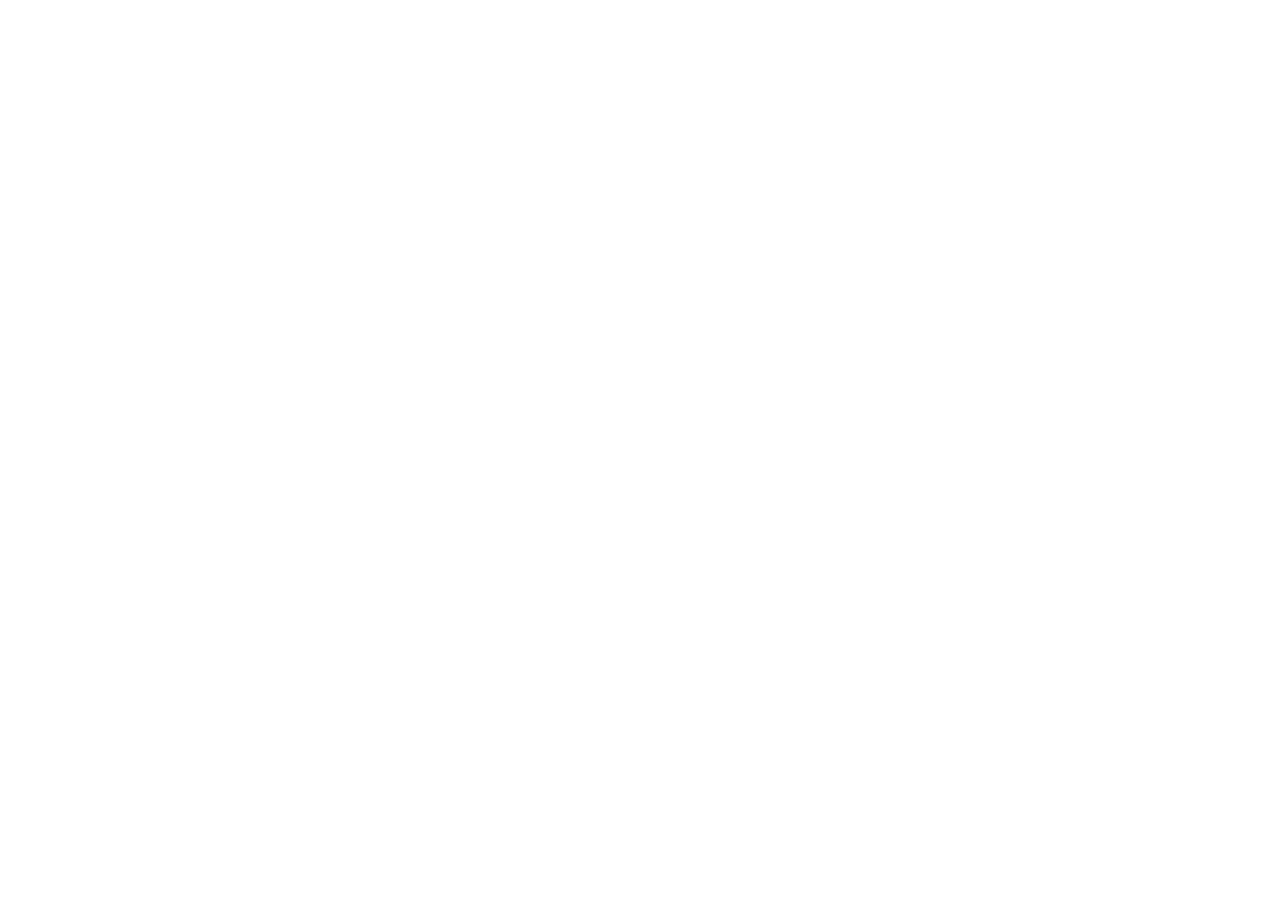
==== test.html @ 7bb8c090 "Attempting to get tests passing. Now running." ====
<!DOCTYPE html>
<html>
    <head>
        <meta charset="utf-8">
        <meta name="viewport" content="width=device-width, initial-scale=1.0" />
        <link rel="stylesheet" href="https://unpkg.com/mocha/mocha.css" />
        <title>Tests</title>
    </head>
    <body>
        <div id="mocha"></div>

        <script>
            window.addEventListener('DOMContentLoaded', async () => {
                try {
                    const response = await fetch('index.html')
                    const html = await response.text()

                    const tempHtmlDoc = new DOMParser().parseFromString(html, 'text/html');
                    const headContent = tempHtmlDoc.head;
                    const bodyContent = tempHtmlDoc.body;

                    // document.head.innerHTML += headContent.innerHTML;
                    // document.body.innerHTML += bodyContent.innerHTML;

                    console.log('Extracted Head:', headContent);
                    console.log('Extracted Body:', bodyContent);

                    // document.body.prepend(html)
                    mocha.run()
                } catch (error) {
                    console.warn('Failed to load app.html:', error)
                }
                // fetch('index.html')
                //     .then(response => response.text())
                //     .then(html => {
                //         document.body.innerHTML = html;
                //         mocha.run();
                //     })
                //     .catch(err => console.warn('Failed to load app.html:', err));
            });
        </script>

        <!-- Mocha -->
        <script src="https://cdnjs.cloudflare.com/ajax/libs/mocha/10.2.0/mocha.min.js"></script>

        <!-- Chai (UMD version) -->
        <script src="https://cdnjs.cloudflare.com/ajax/libs/chai/4.3.6/chai.min.js"></script>

        <!-- Sinon and Sinon-Chai -->
        <script src="https://cdnjs.cloudflare.com/ajax/libs/sinon.js/15.0.1/sinon.min.js"></script>
        <script src="https://cdn.jsdelivr.net/npm/sinon-chai@1.3.1/lib/sinon-chai.min.js"></script>

        <script class="mocha-init">
            mocha.setup("bdd")
            chai.use(sinonChai)
            window.expect = chai.expect
        </script>

        <!-- <script type="module" src="/src/index.js"></script> -->
        <script src="/test/spec.js"></script>

        <!-- <script class="mocha-exec">
            mocha.run()
        </script> -->
    </body>
</html>
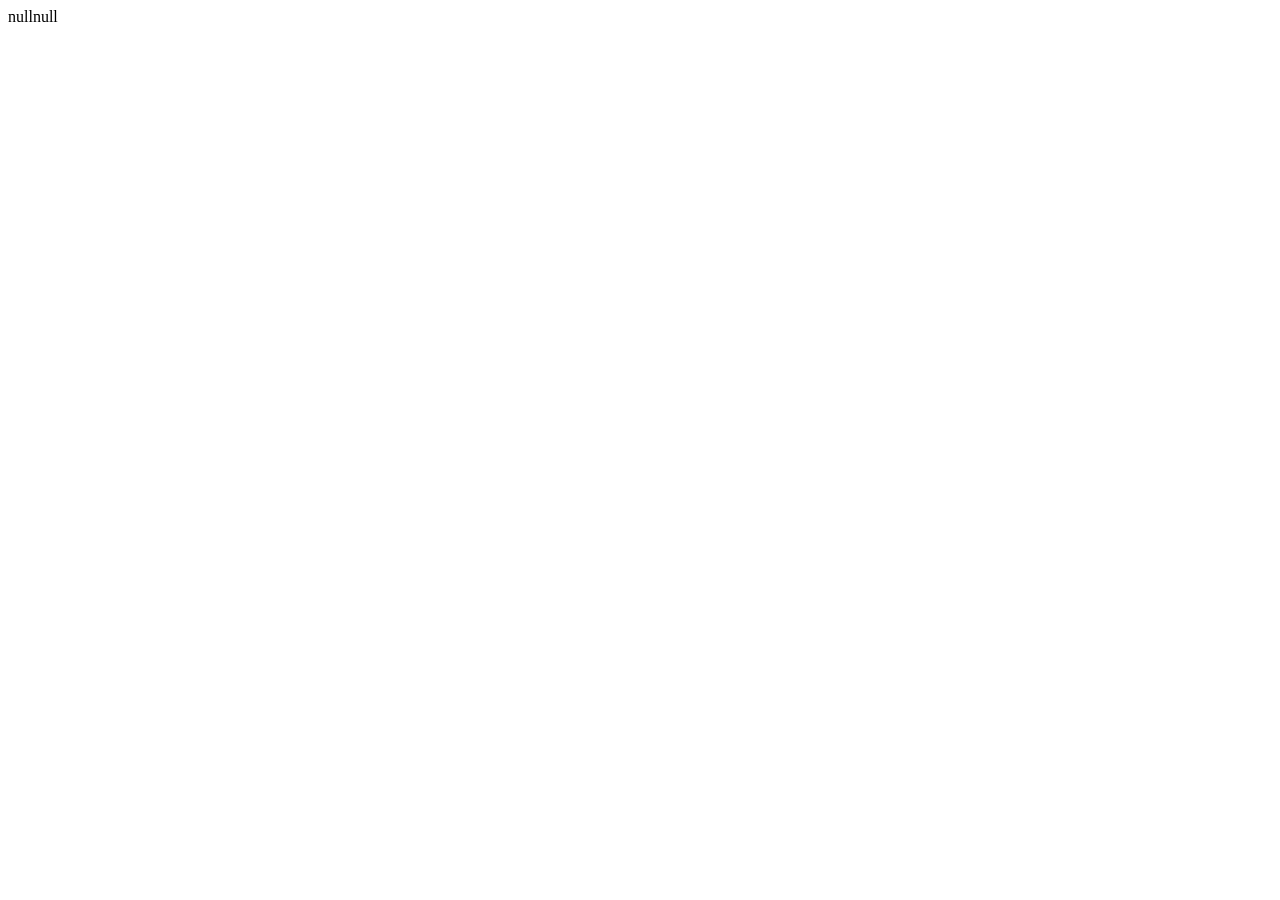
==== commit cfbf07b9: "Tests running successfully" ====
--- a/test.html
+++ b/test.html
@@ -7,60 +7,64 @@
         <title>Tests</title>
     </head>
     <body>
+
         <div id="mocha"></div>
 
         <script>
+            function loadScript(src, type = "text/javascript") {
+                return new Promise((resolve, reject) => {
+                    const script = document.createElement("script")
+                    script.src = src
+                    script.type = type
+                    script.onload = () => {
+                        console.log(`Loaded: ${src}`)
+                        resolve()
+                    }
+                    script.onerror = () => reject(new Error(`Failed to load: ${src}`))
+                    document.body.appendChild(script)
+                })
+            }
+
             window.addEventListener('DOMContentLoaded', async () => {
                 try {
                     const response = await fetch('index.html')
                     const html = await response.text()
 
-                    const tempHtmlDoc = new DOMParser().parseFromString(html, 'text/html');
-                    const headContent = tempHtmlDoc.head;
-                    const bodyContent = tempHtmlDoc.body;
+                    const tempHtmlDoc = new DOMParser().parseFromString(html, 'text/html')
+                    const headContent = tempHtmlDoc.head
+                    const bodyContent = tempHtmlDoc.body
+                    const bodyHeader = bodyContent.querySelector('header')
+                    const bodyMain = bodyContent.querySelector('main')
 
-                    // document.head.innerHTML += headContent.innerHTML;
-                    // document.body.innerHTML += bodyContent.innerHTML;
+                    // Array.from(headContent.children).forEach(child => document.head.append(child))
+                    // document.head.innerHTML += headContent.innerHTML
+                    document.body.append(bodyHeader)
+                    document.body.append(bodyMain)
 
-                    console.log('Extracted Head:', headContent);
-                    console.log('Extracted Body:', bodyContent);
+                    await loadScript('https://cdnjs.cloudflare.com/ajax/libs/mocha/10.2.0/mocha.min.js')
+                    await loadScript('https://cdnjs.cloudflare.com/ajax/libs/chai/4.3.6/chai.min.js')
+                    await loadScript('https://cdnjs.cloudflare.com/ajax/libs/sinon.js/15.0.1/sinon.min.js')
+                    // need old sinon-chai version to load CDN, yet doesn't work with newer versions of chai
+                    // await loadScript('https://cdn.jsdelivr.net/npm/sinon-chai@1.3.1/lib/sinon-chai.min.js')
 
-                    // document.body.prepend(html)
+                    const mochaSetupScript = document.createElement('script')
+                    mochaSetupScript.className = 'mocha-init'
+                    // if can get sinon-chai to work
+                    // chai.use(sinonChai);
+                    mochaSetupScript.innerHTML = `
+                        mocha.setup("bdd");
+                        window.expect = chai.expect;
+                    `
+                    document.body.appendChild(mochaSetupScript)
+
+                    await loadScript("/test/spec.js", "module")
+
                     mocha.run()
                 } catch (error) {
                     console.warn('Failed to load app.html:', error)
                 }
-                // fetch('index.html')
-                //     .then(response => response.text())
-                //     .then(html => {
-                //         document.body.innerHTML = html;
-                //         mocha.run();
-                //     })
-                //     .catch(err => console.warn('Failed to load app.html:', err));
-            });
+            })
         </script>
 
-        <!-- Mocha -->
-        <script src="https://cdnjs.cloudflare.com/ajax/libs/mocha/10.2.0/mocha.min.js"></script>
-
-        <!-- Chai (UMD version) -->
-        <script src="https://cdnjs.cloudflare.com/ajax/libs/chai/4.3.6/chai.min.js"></script>
-
-        <!-- Sinon and Sinon-Chai -->
-        <script src="https://cdnjs.cloudflare.com/ajax/libs/sinon.js/15.0.1/sinon.min.js"></script>
-        <script src="https://cdn.jsdelivr.net/npm/sinon-chai@1.3.1/lib/sinon-chai.min.js"></script>
-
-        <script class="mocha-init">
-            mocha.setup("bdd")
-            chai.use(sinonChai)
-            window.expect = chai.expect
-        </script>
-
-        <!-- <script type="module" src="/src/index.js"></script> -->
-        <script src="/test/spec.js"></script>
-
-        <!-- <script class="mocha-exec">
-            mocha.run()
-        </script> -->
     </body>
 </html>
